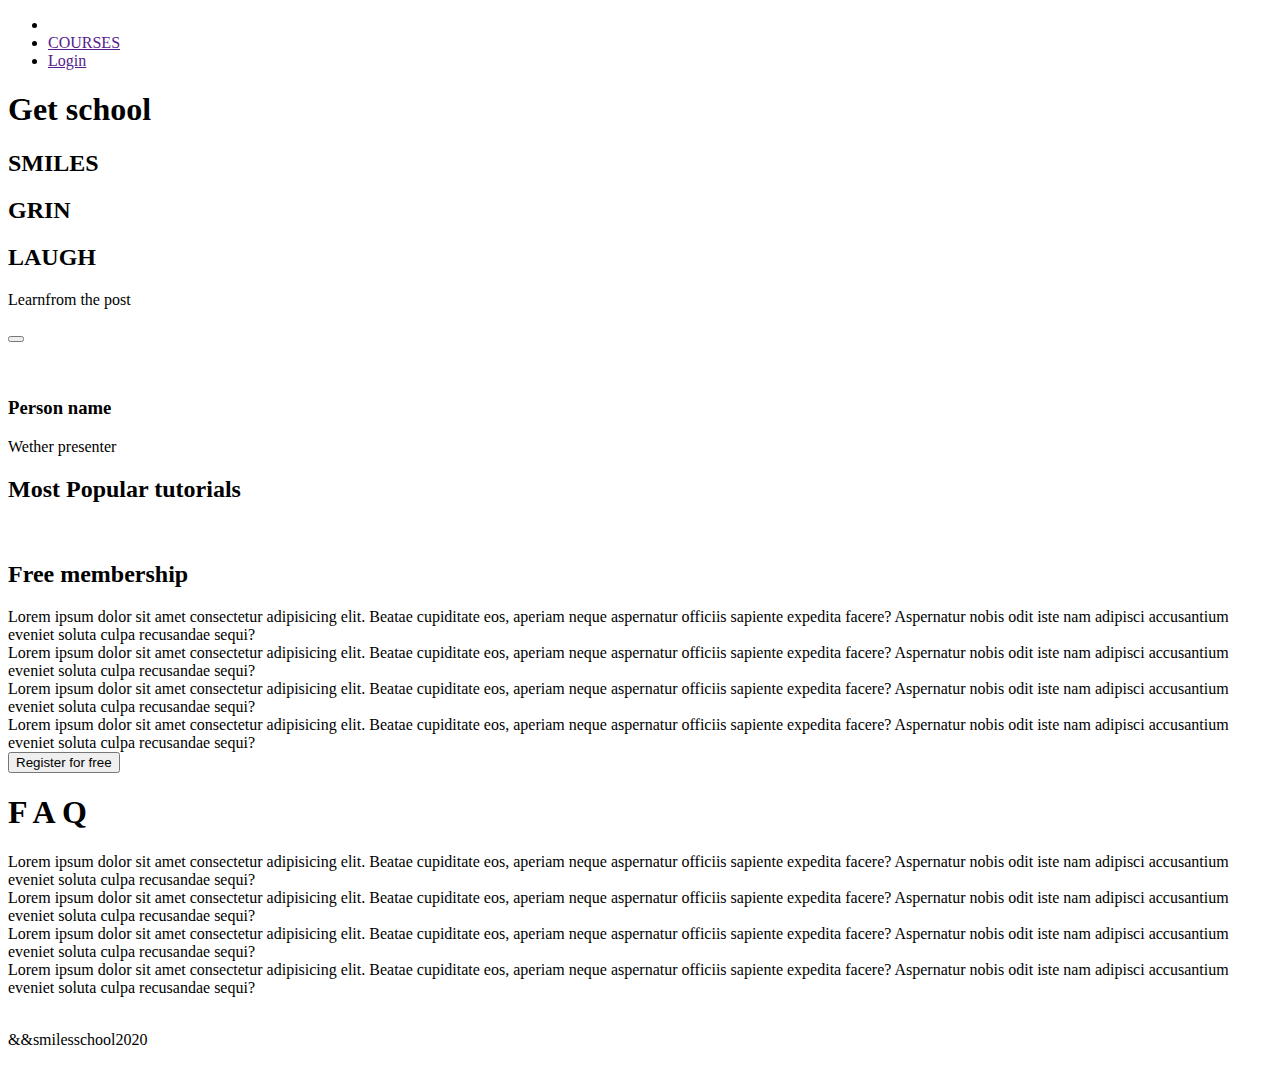
==== css_advanced/index.html @ f44b1470 "index.html" ====
<!DOCTYPE html>
<html lang="en">
<head>
    <meta charset="UTF-8">
    <meta name="viewport" content="width=device-width, initial-scale=1.0">
    <title>Figma</title>
</head>
<body>
  <main>
    <header>
        <div>
          <nav>
             <ul>
              <li><a href=""></a></li>
              <li><a href="">COURSES</a></li>
              <li><a href="">Login</a></li>
             </ul>
          </nav>
        </div>
    </header>

  <section class="bannar">
    <div>
      <h1>Get school</h1>
    <h2>SMILES</h2>
    <h2>GRIN</h2>
    <h2>LAUGH</h2>
  <p><span>Learn</span>from the post</p>
  <button></button>
    </div>
    <div class="pros">
      <img src="" alt="">
      <img src="" alt="">
      <img src="" alt="">
      <img src="" alt="">
    </div>
  </section>

  <section>
    <img src="" alt="">
    <p></p>
    <h3>Person name</h3>
    <p>Wether presenter</p>
  </section>

  <section>
    <h2>Most <span>Popular</span> tutorials</h2>
    <div>
      <img src="" alt="">
      <img src="" alt="">
      <img src="" alt="">
      <img src="" alt="">
    </div>
  </section>

  <section>
   <h2><span>Free</span> membership</h2>
   <div>Lorem ipsum dolor sit amet consectetur adipisicing elit. Beatae cupiditate eos, aperiam neque aspernatur officiis sapiente expedita facere? Aspernatur nobis odit iste nam adipisci accusantium eveniet soluta culpa recusandae sequi?
   </div>

   <div>Lorem ipsum dolor sit amet consectetur adipisicing elit. Beatae cupiditate eos, aperiam neque aspernatur officiis sapiente expedita facere? Aspernatur nobis odit iste nam adipisci accusantium eveniet soluta culpa recusandae sequi?
  </div>

  <div>Lorem ipsum dolor sit amet consectetur adipisicing elit. Beatae cupiditate eos, aperiam neque aspernatur officiis sapiente expedita facere? Aspernatur nobis odit iste nam adipisci accusantium eveniet soluta culpa recusandae sequi?
  </div>

  <div>Lorem ipsum dolor sit amet consectetur adipisicing elit. Beatae cupiditate eos, aperiam neque aspernatur officiis sapiente expedita facere? Aspernatur nobis odit iste nam adipisci accusantium eveniet soluta culpa recusandae sequi?
  </div>
 <button>Register for free</button>
  </section>

  <section>
    <h1>F A Q</h1>
    <div>Lorem ipsum dolor sit amet consectetur adipisicing elit. Beatae cupiditate eos, aperiam neque aspernatur officiis sapiente expedita facere? Aspernatur nobis odit iste nam adipisci accusantium eveniet soluta culpa recusandae sequi?
    </div>

    <div>Lorem ipsum dolor sit amet consectetur adipisicing elit. Beatae cupiditate eos, aperiam neque aspernatur officiis sapiente expedita facere? Aspernatur nobis odit iste nam adipisci accusantium eveniet soluta culpa recusandae sequi?
    </div>

    <div>Lorem ipsum dolor sit amet consectetur adipisicing elit. Beatae cupiditate eos, aperiam neque aspernatur officiis sapiente expedita facere? Aspernatur nobis odit iste nam adipisci accusantium eveniet soluta culpa recusandae sequi?
    </div>

    <div>Lorem ipsum dolor sit amet consectetur adipisicing elit. Beatae cupiditate eos, aperiam neque aspernatur officiis sapiente expedita facere? Aspernatur nobis odit iste nam adipisci accusantium eveniet soluta culpa recusandae sequi?
    </div>
  </section>

  <footer>
    <img src="" alt="">
    <img src="" alt="">
    <img src="" alt="">
    <p>&&smilesschool2020</p>
  </footer>
    

  
</main>
</body>
</html>
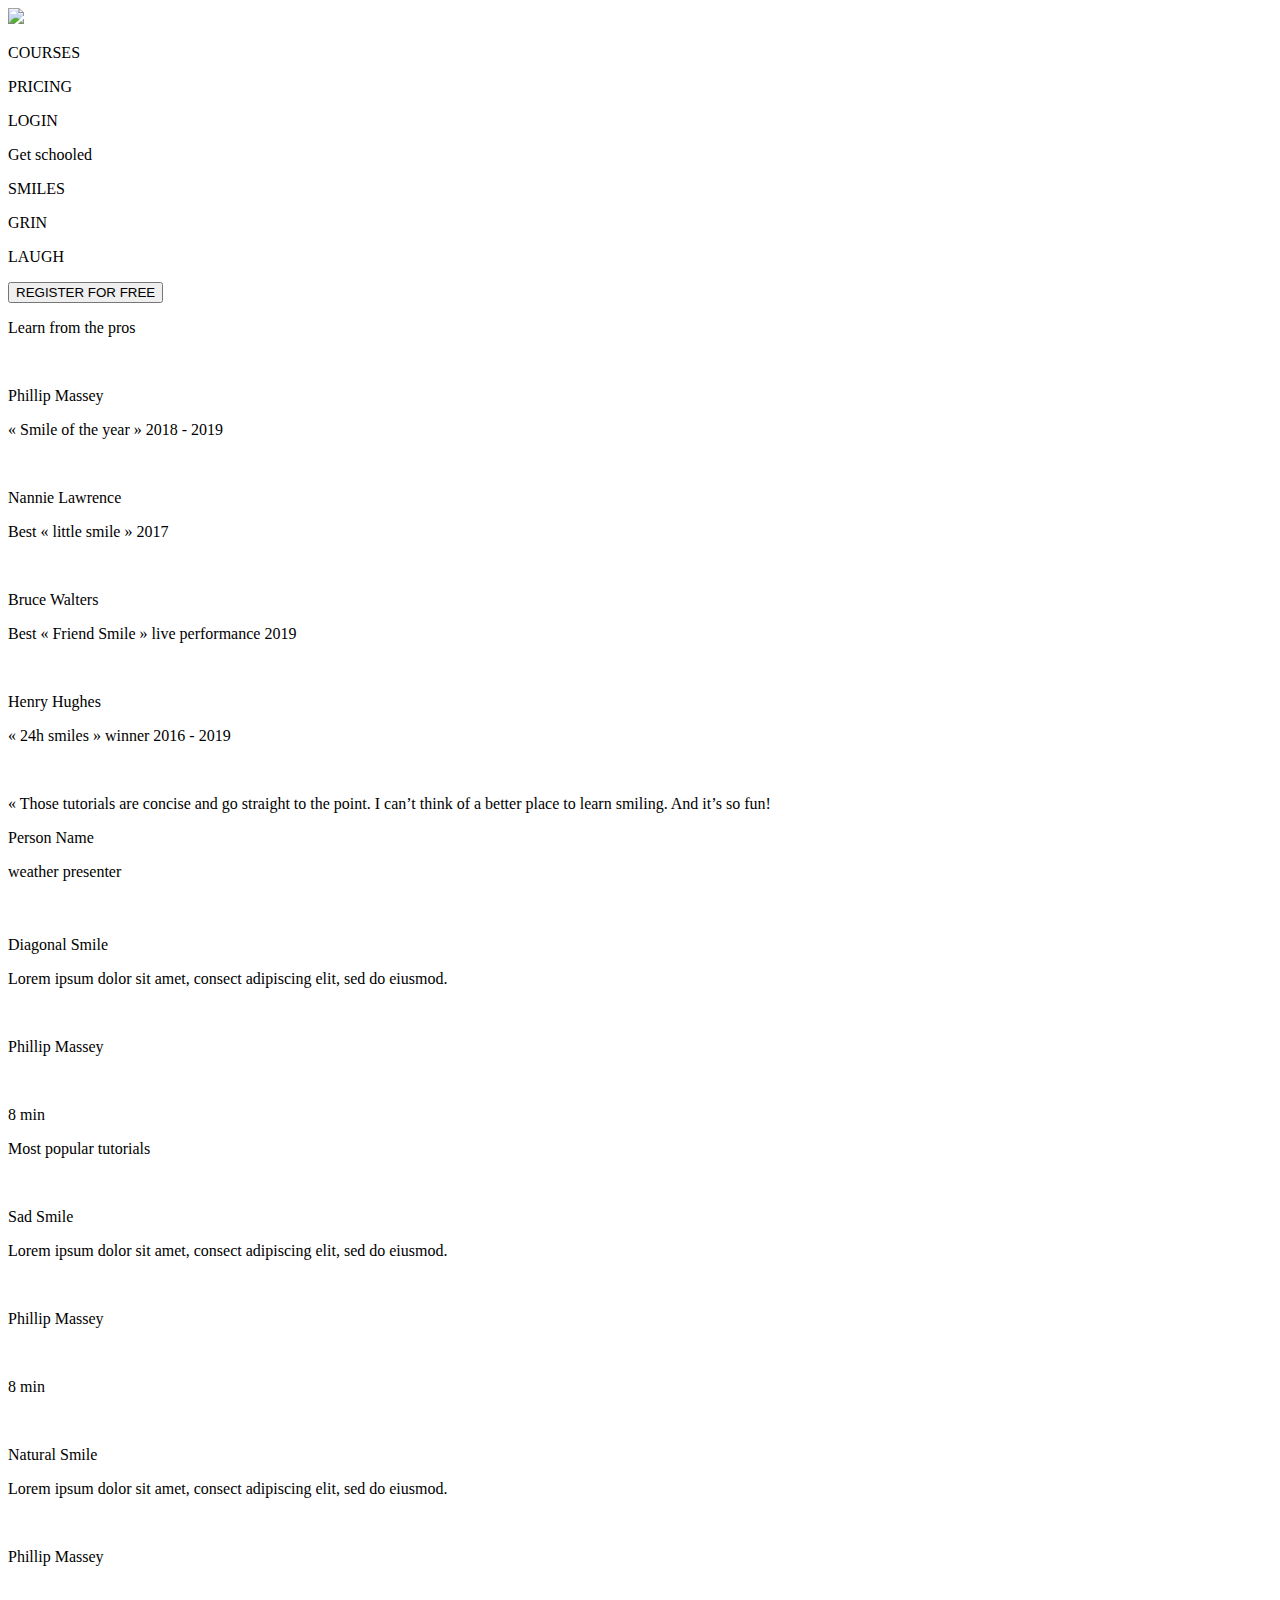
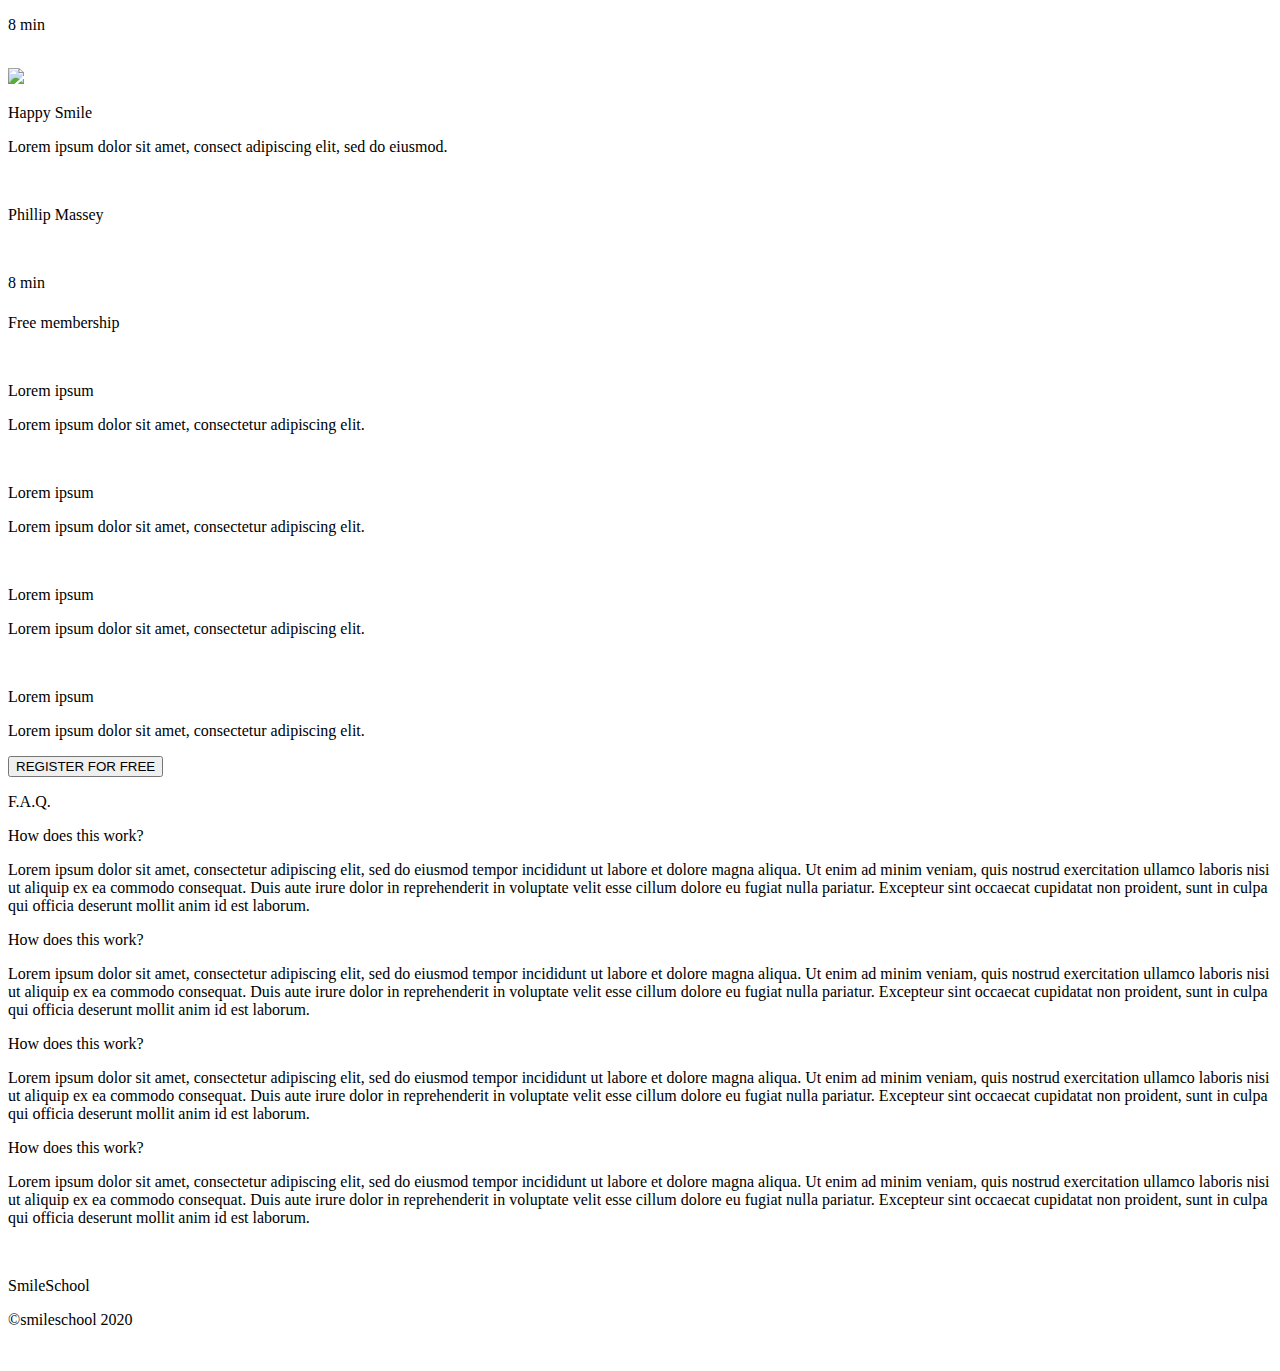
==== commit 49c74c5e: "index.html" ====
--- a/css_advanced/index.html
+++ b/css_advanced/index.html
@@ -1,98 +1,587 @@
 <!DOCTYPE html>
-<html lang="en">
-<head>
-    <meta charset="UTF-8">
-    <meta name="viewport" content="width=device-width, initial-scale=1.0">
-    <title>Figma</title>
-</head>
-<body>
-  <main>
-    <header>
-        <div>
-          <nav>
-             <ul>
-              <li><a href=""></a></li>
-              <li><a href="">COURSES</a></li>
-              <li><a href="">Login</a></li>
-             </ul>
-          </nav>
-        </div>
-    </header>
-
-  <section class="bannar">
-    <div>
-      <h1>Get school</h1>
-    <h2>SMILES</h2>
-    <h2>GRIN</h2>
-    <h2>LAUGH</h2>
-  <p><span>Learn</span>from the post</p>
-  <button></button>
-    </div>
-    <div class="pros">
-      <img src="" alt="">
-      <img src="" alt="">
-      <img src="" alt="">
-      <img src="" alt="">
-    </div>
-  </section>
-
-  <section>
-    <img src="" alt="">
-    <p></p>
-    <h3>Person name</h3>
-    <p>Wether presenter</p>
-  </section>
-
-  <section>
-    <h2>Most <span>Popular</span> tutorials</h2>
-    <div>
-      <img src="" alt="">
-      <img src="" alt="">
-      <img src="" alt="">
-      <img src="" alt="">
-    </div>
-  </section>
-
-  <section>
-   <h2><span>Free</span> membership</h2>
-   <div>Lorem ipsum dolor sit amet consectetur adipisicing elit. Beatae cupiditate eos, aperiam neque aspernatur officiis sapiente expedita facere? Aspernatur nobis odit iste nam adipisci accusantium eveniet soluta culpa recusandae sequi?
-   </div>
-
-   <div>Lorem ipsum dolor sit amet consectetur adipisicing elit. Beatae cupiditate eos, aperiam neque aspernatur officiis sapiente expedita facere? Aspernatur nobis odit iste nam adipisci accusantium eveniet soluta culpa recusandae sequi?
-  </div>
-
-  <div>Lorem ipsum dolor sit amet consectetur adipisicing elit. Beatae cupiditate eos, aperiam neque aspernatur officiis sapiente expedita facere? Aspernatur nobis odit iste nam adipisci accusantium eveniet soluta culpa recusandae sequi?
-  </div>
-
-  <div>Lorem ipsum dolor sit amet consectetur adipisicing elit. Beatae cupiditate eos, aperiam neque aspernatur officiis sapiente expedita facere? Aspernatur nobis odit iste nam adipisci accusantium eveniet soluta culpa recusandae sequi?
-  </div>
- <button>Register for free</button>
-  </section>
-
-  <section>
-    <h1>F A Q</h1>
-    <div>Lorem ipsum dolor sit amet consectetur adipisicing elit. Beatae cupiditate eos, aperiam neque aspernatur officiis sapiente expedita facere? Aspernatur nobis odit iste nam adipisci accusantium eveniet soluta culpa recusandae sequi?
+<html lang=zxx">
+  <head>
+    <meta charset="UTF-8" />
+    <meta name="viewport" content="width=device-width, initial-scale=1.0" />
+    <title>FIGMA WEBSITE</title>
+    <link rel="stylesheet" href="style2.css" />
+  </head>
+  <body>
+    <div class="header-Egq" id="3558:227">
+      <div class="logo-wr9" id="3558:228">
+        <img
+          class="auto-group-cms7-tFb"
+          src="./Export_HTML_20230924103033/page-1/assets/auto-group-cms7.png"
+          id="HWh72Sm1ePtErF9AhEcMs7"
+        />
+        <img
+          class="smileschool-bvh"
+          src="./Export_HTML_20230924103033/page-1/assets/smile.png"
+          id="3558:229"
+          alt=""
+        />
+      </div>
+      <div class="menu-ikR" id="3558:248">
+        <p class="courses-SAd" id="3558:249">COURSES</p>
+        <p class="pricing-LWu" id="3558:250">PRICING</p>
+        <p class="login-fJH" id="3558:251">LOGIN</p>
+      </div>
     </div>
 
-    <div>Lorem ipsum dolor sit amet consectetur adipisicing elit. Beatae cupiditate eos, aperiam neque aspernatur officiis sapiente expedita facere? Aspernatur nobis odit iste nam adipisci accusantium eveniet soluta culpa recusandae sequi?
-    </div>
+    <main>
+      <section>
+        <div class="mainpart-button-7EH" id="9542:27">
+          <div class="background-eED" id="3558:183">
+            <div class="auto-group-vpkt-XYu" id="HWh6HYppW53gHdKeG1vpKT">
+              <p class="get-schooled-EiD" id="3558:190">Get schooled</p>
+              <p class="smiles-9KP" id="3558:191">SMILES</p>
+              <p class="grin-3ff" id="3558:192">GRIN</p>
+              <p class="laugh-wm3" id="3558:193">LAUGH</p>
+            </div>
+            <div class="button-RRK" id="3558:194">
+              <button>REGISTER FOR FREE</button>
+            </div>
+            <p class="learn-from-the-pros-RZj" id="3558:197">
+              <span class="learn-from-the-pros-RZj-sub-0">Learn</span>
+              <span class="learn-from-the-pros-RZj-sub-1"></span>
+              <span class="learn-from-the-pros-RZj-sub-2">from the pros</span>
+            </p>
+            <div class="pros-vHX" id="3558:198">
+              <div class="pro1-3sw" id="3558:220">
+                <div class="avatar-z2V" id="3558:223">
+                  <img
+                    class="auto-group-wguf-wTX"
+                    src="./Export_HTML_20230924103033/page-1/assets/auto-group-wguf.png"
+                    id="HWgn2jujAkPuwUvCsEwGuF"
+                    alt=""
+                  />
+                </div>
+                <p class="phillip-massey-GEu" id="3558:221">Phillip Massey</p>
+                <p class="smile-of-the-year-mxM" id="3558:222">
+                  « Smile of the year » 2018 - 2019
+                </p>
+              </div>
+              <div class="pro2-gpR" id="3558:213">
+                <div class="avatar-RX7" id="3558:216">
+                  <img
+                    class="auto-group-y88q-BWH"
+                    src="./Export_HTML_20230924103033/page-1/assets/auto-group-y88q.png"
+                    id="HWgmdLR4RoX6DUJ2TLy88q"
+                    alt=""
+                  />
+                </div>
+                <p class="nannie-lawrence-6dF" id="3558:214">Nannie Lawrence</p>
+                <p class="best-little-smile-d7P" id="3558:215">
+                  Best « little smile » 2017
+                </p>
+              </div>
+              <div class="pro3-jw7" id="3558:206">
+                <div class="avatar-g5f" id="3558:209">
+                  <img
+                    class="auto-group-u37p-Ecy"
+                    src="./Export_HTML_20230924103033/page-1/assets/auto-group-u37p.png"
+                    id="HWgmSg4A74miGdJGHhU37P"
+                    alt=""
+                  />
+                </div>
+                <p class="bruce-walters-kbK" id="3558:207">Bruce Walters</p>
+                <p class="best-friend-smile-U1X" id="3558:208">
+                  Best « Friend Smile » live performance 2019
+                </p>
+              </div>
+              <div class="pro4-9dT" id="3558:199">
+                <div class="avatar-VSR" id="3558:202">
+                  <img
+                    class="auto-group-fuyp-eq7"
+                    src="./Export_HTML_20230924103033/page-1/assets/auto-group-fuyp.png"
+                    id="HWgmhAe1UupVWTn2vNfUyP"
+                    alt=""
+                  />
+                </div>
+                <p class="henry-hughes-A2m" id="3558:200">Henry Hughes</p>
+                <p class="h-smiles-winne-eyX" id="3558:201">
+                  « 24h smiles » winner 2016 - 2019
+                </p>
+              </div>
+            </div>
+          </div>
+          <div class="frame-1-vRF" id="9542:26"></div>
+        </div>
+      </section>
+      <section>
+        <div class="part1testimonials-MaZ" id="3558:171">
+          <div class="testimonial-FR3" id="3558:173">
+            <div class="avatar-PGM" id="3558:174">
+              <img
+                class="auto-group-vnyy-8jj"
+                src="./Export_HTML_20230924103033/page-1/assets/auto-group-vnyy.png"
+                id="HWgmsaWKxGipg4wKKPVNYy"
+                alt=""
+              />
+            </div>
+            <div class="text-F3f" id="3558:178">
+              <p class="those-tutorials-ar-bNR" id="3558:181">
+                « Those tutorials are concise and go straight to the point. I
+                can’t think of a better place to learn smiling. And it’s so fun!
+              </p>
+              <p class="person-name-tcR" id="3558:180">Person Name</p>
+              <p class="weather-presenter-c2d" id="3558:179">
+                weather presenter
+              </p>
+            </div>
+          </div>
+        </div>
+      </section>
 
-    <div>Lorem ipsum dolor sit amet consectetur adipisicing elit. Beatae cupiditate eos, aperiam neque aspernatur officiis sapiente expedita facere? Aspernatur nobis odit iste nam adipisci accusantium eveniet soluta culpa recusandae sequi?
-    </div>
+      <section>
+        <h1></h1>
+        <div class="part2tutorials-ocV" id="3558:76">
+          <div class="tuto1-W17" id="3558:78">
+            <div class="preview-313" id="3558:94">
+              <div class="play-9Jy" id="3558:98">
+                <img
+                  class="triangle-g41"
+                  src="./Export_HTML_20230924103033/page-1/assets/auto-group-lnvm.png"
+                  id="3558:100"
+                  alt
+                />
+              </div>
+            </div>
+            <p class="diagonal-smile-gLq" id="3558:93">Diagonal Smile</p>
+            <p class="lorem-ipsum-dolor-si-mNH" id="3558:92">
+              Lorem ipsum dolor sit amet, consect adipiscing elit, sed do
+              eiusmod.
+            </p>
+            <div class="auto-group-3up1-4MP" id="HWh4ZWsAgxApho3JXY3Up1">
+              <div class="auto-group-4u6h-AfK" id="HWh4Cwd7bcDD9pZDW94u6h">
+                <div class="avatar-GiM" id="3558:80">
+                  <img
+                    class="auto-group-7pgz-1vq"
+                    src="./Export_HTML_20230924103033/page-1/assets/auto-group-1kr7.png"
+                    id="HWgmoVno3naNbqcq5j7pGZ"
+                    alt=""
+                  />
+                </div>
+                <p class="phillip-massey-vH7" id="3558:84">Phillip Massey</p>
+              </div>
+              <div class="auto-group-fc5o-EHo" id="HWh4P2Aew8eowmwCCyfC5o">
+                <div class="rating-NQ1" id="3558:86">
+                  <img
+                    class="star1-ftu"
+                    src="./Export_HTML_20230924103033/page-1/assets/star1.png"
+                    id="3558:87"
+                    alt=""
+                  />
+                  <img
+                    class="star2-oVK"
+                    src="./Export_HTML_20230924103033/page-1/assets/star3.png"
+                    id="3558:88"
+                    alt=""
+                  />
+                  <img
+                    class="star3-kQZ"
+                    src="./Export_HTML_20230924103033/page-1/assets/star4.png"
+                    id="3558:89"
+                    alt=""
+                  />
+                  <img
+                    class="star4-JS5"
+                    src="./Export_HTML_20230924103033/page-1/assets/star4.png"
+                    id="3558:90"
+                    alt=""
+                  />
+                  <img
+                    class="star5-F6R"
+                    src="./Export_HTML_20230924103033/page-1/assets/star5.png"
+                    id="3558:91"
+                    alt=""
+                  />
+                </div>
+                <p class="min-z41" id="3558:85">8 min</p>
+              </div>
+            </div>
+          </div>
+          <div class="auto-group-inzv-TTP" id="HWgzV8f3LeBUr8LNZLinzV">
+            <p class="most-popular-tutoria-NqF" id="3558:77">
+              <span class="most-popular-tutoria-NqF-sub-0">Most</span>
+              <span class="most-popular-tutoria-NqF-sub-1"> popular</span>
+              <span class="most-popular-tutoria-NqF-sub-2"></span>
+              <span class="most-popular-tutoria-NqF-sub-3">tutorials</span>
+            </p>
+            <div class="auto-group-hw6h-xKb" id="HWgzaoAGdr1uCCcZLLhw6h">
+              <div class="tuto2-hHB" id="3558:101">
+                <div class="preview-DWR" id="3558:117">
+                  <div class="play-vfj" id="3558:121">
+                    <img
+                      class="triangle-T9s"
+                      src="./Export_HTML_20230924103033/page-1/assets/auto-group-kwyt.png"
+                      id="3558:123"
+                      alt=""
+                    />
+                  </div>
+                </div>
+                <p class="sad-smile-XvR" id="3558:116">Sad Smile</p>
+                <p class="lorem-ipsum-dolor-si-dyT" id="3558:115">
+                  Lorem ipsum dolor sit amet, consect adipiscing elit, sed do
+                  eiusmod.
+                </p>
+                <div class="auto-group-3up1-4MP" id="HWh4ZWsAgxApho3JXY3Up1">
+                  <div class="auto-group-4u6h-AfK" id="HWh4Cwd7bcDD9pZDW94u6h">
+                    <div class="avatar-GiM" id="3558:80">
+                      <img
+                        class="auto-group-7pgz-1vq"
+                        src="./Export_HTML_20230924103033/page-1/assets/auto-group-1kr7.png"
+                        id="HWgmoVno3naNbqcq5j7pGZ"
+                        alt=""
+                      />
+                    </div>
+                    <p class="phillip-massey-vH7" id="3558:84">
+                      Phillip Massey
+                    </p>
+                  </div>
+                  <div class="auto-group-fc5o-EHo" id="HWh4P2Aew8eowmwCCyfC5o">
+                    <div class="rating-NQ1" id="3558:86">
+                      <img
+                        class="star1-ftu"
+                        src="./Export_HTML_20230924103033/page-1/assets/star1.png"
+                        id="3558:87"
+                        alt=""
+                      />
+                      <img
+                        class="star2-oVK"
+                        src="./Export_HTML_20230924103033/page-1/assets/star3.png"
+                        id="3558:88"
+                        alt=""
+                      />
+                      <img
+                        class="star3-kQZ"
+                        src="./Export_HTML_20230924103033/page-1/assets/star4.png"
+                        id="3558:89"
+                        alt=""
+                      />
+                      <img
+                        class="star4-JS5"
+                        src="./Export_HTML_20230924103033/page-1/assets/star4.png"
+                        id="3558:90"
+                        alt=""
+                      />
+                      <img
+                        class="star5-F6R"
+                        src="./Export_HTML_20230924103033/page-1/assets/star5.png"
+                        id="3558:91"
+                        alt=""
+                      />
+                    </div>
+                    <p class="min-aBs" id="3558:108">8 min</p>
+                  </div>
+                </div>
+              </div>
+              <div class="tuto3-ehX" id="3558:124">
+                <div class="preview-n33" id="3558:140">
+                  <div class="play-6Jd" id="3558:144">
+                    <img
+                      class="triangle-pkR"
+                      src="./Export_HTML_20230924103033/page-1/assets/auto-group-dtgu.png"
+                      id="3558:146"
+                      alt=""
+                    />
+                  </div>
+                </div>
+                <p class="natural-smile-KBP" id="3558:139">Natural Smile</p>
+                <p class="lorem-ipsum-dolor-si-RkD" id="3558:138">
+                  Lorem ipsum dolor sit amet, consect adipiscing elit, sed do
+                  eiusmod.
+                </p>
+                <div class="auto-group-tcgh-YK3" id="HWh25kfNtvJadDVB8PtcGh">
+                  <div class="auto-group-be1f-4YH" id="HWh1jRuuexC1rUqZsdbE1F">
+                    <div class="avatar-yfF" id="3558:126">
+                      <img
+                        class="auto-group-5nz5-Xwf"
+                        src="./Export_HTML_20230924103033/page-1/assets/auto-group-1kr7.png"
+                        id="HWgmqaZf9FxSSAFVAL5nz5"
+                        alt=""
+                      />
+                    </div>
+                    <p class="phillip-massey-3f7" id="3558:130">
+                      Phillip Massey
+                    </p>
+                  </div>
+                  <div class="auto-group-fc5o-EHo" id="HWh4P2Aew8eowmwCCyfC5o">
+                    <div class="rating-NQ1" id="3558:86">
+                      <img
+                        class="star1-ftu"
+                        src="./Export_HTML_20230924103033/page-1/assets/star1.png"
+                        id="3558:87"
+                        alt=""
+                      />
+                      <img
+                        class="star2-oVK"
+                        src="./Export_HTML_20230924103033/page-1/assets/star3.png"
+                        id="3558:88"
+                        alt=""
+                      />
+                      <img
+                        class="star3-kQZ"
+                        src="./Export_HTML_20230924103033/page-1/assets/star4.png"
+                        id="3558:89"
+                        alt=""
+                      />
+                      <img
+                        class="star4-JS5"
+                        src="./Export_HTML_20230924103033/page-1/assets/star4.png"
+                        id="3558:90"
+                        alt=""
+                      />
+                      <img
+                        class="star5-F6R"
+                        src="./Export_HTML_20230924103033/page-1/assets/star5.png"
+                        id="3558:91"
+                        alt=""
+                      />
+                    </div>
+                    <p class="min-aBs" id="3558:108">8 min</p>
+                  </div>
+                </div>
+                <div class="preview-n33" id="3558:140">
+                  <div class="play-6Jd" id="3558:144">
+                    <img class="triangle-pkR"
+                    src="./Export_HTML_20230924103033/page-1/assets/auto-group-dtgu.
+                    id="3558:146" alt="" />
+                  </div>
+                </div>
+              </div>
+            </div>
+          </div>
+        </div>
+        <div class="tuto4-xxR" id="3558:147">
+          <div class="preview-u6y" id="3558:163">
+            <div class="play-1Qu" id="3558:168">
+              <img
+                class="triangle-91K"
+                src="./Export_HTML_20230924103033/page-1/assets/auto-group-6xrs.png"
+                id="3558:170"
+              />
+            </div>
+          </div>
+          <p class="happy-smile-2qo" id="3558:162">Happy Smile</p>
+          <p class="lorem-ipsum-dolor-si-YZF" id="3558:161">
+            Lorem ipsum dolor sit amet, consect adipiscing elit, sed do eiusmod.
+          </p>
+          <div class="auto-group-vudf-f85" id="HWh5YuPDD84AWFLbbRvUDf">
+            <div class="auto-group-bvzx-nTb" id="HWh58zuNmRVFDm3TeGbvZX">
+              <div class="avatar-haZ" id="3558:149">
+                <img
+                  class="auto-group-bjsd-T3w"
+                  src="./Export_HTML_20230924103033/page-1/assets/auto-group-1kr7.png"
+                  id="HWgmzEyteywS96ZRAvBJSd"
+                  alt=""
+                />
+              </div>
+              <p class="phillip-massey-mKX" id="3558:153">Phillip Massey</p>
+            </div>
+            <div class="auto-group-vri5-HHs" id="HWh5FFDy3qdSiiwRt5Vri5">
+              <div class="rating-NQ1" id="3558:86">
+                <img
+                  class="star1-ftu"
+                  src="./Export_HTML_20230924103033/page-1/assets/star1.png"
+                  id="3558:87"
+                  alt=""
+                />
+                <img
+                  class="star2-oVK"
+                  src="./Export_HTML_20230924103033/page-1/assets/star3.png"
+                  id="3558:88"
+                  alt=""
+                />
+                <img
+                  class="star3-kQZ"
+                  src="./Export_HTML_20230924103033/page-1/assets/star4.png"
+                  id="3558:89"
+                  alt=""
+                />
+                <img
+                  class="star4-JS5"
+                  src="./Export_HTML_20230924103033/page-1/assets/star4.png"
+                  id="3558:90"
+                  alt=""
+                />
+                <img
+                  class="star5-F6R"
+                  src="./Export_HTML_20230924103033/page-1/assets/star5.png"
+                  id="3558:91"
+                  alt=""
+                />
+              </div>
 
-    <div>Lorem ipsum dolor sit amet consectetur adipisicing elit. Beatae cupiditate eos, aperiam neque aspernatur officiis sapiente expedita facere? Aspernatur nobis odit iste nam adipisci accusantium eveniet soluta culpa recusandae sequi?
-    </div>
-  </section>
+              <p class="min-sQV" id="3558:154">8 min</p>
+            </div>
+          </div>
+        </div>
+      </section>
 
-  <footer>
-    <img src="" alt="">
-    <img src="" alt="">
-    <img src="" alt="">
-    <p>&&smilesschool2020</p>
-  </footer>
-    
+      <section>
+        <h1></h1>
+        <div class="part3freemembership-RYu" id="3558:42">
+          <p class="free-membership-uU5" id="3558:44">
+            <span class="free-membership-uU5-sub-0">Free</span>
+            <span class="free-membership-uU5-sub-1"></span>
+            <span class="free-membership-uU5-sub-2">membership</span>
+          </p>
+          <div class="auto-group-7ixh-7MB" id="HWgydEvWMmfaSq7SaR7ixh">
+            <div class="dot1-3kd" id="3558:48">
+              <img
+                class="smile-QLH"
+                src="./Export_HTML_20230924103033/page-1/assets/smile.png"
+                id="3558:51"
+                alt=""
+              />
+              <p class="lorem-ipsum-Ky3" id="3558:50">Lorem ipsum</p>
+              <p class="lorem-ipsum-dolor-si-FLu" id="3558:49">
+                Lorem ipsum dolor sit amet, consectetur adipiscing elit.
+              </p>
+            </div>
+            <div class="dot2-ae5" id="3558:55">
+              <img
+                class="smile-jms"
+                src="./Export_HTML_20230924103033/page-1/assets/smile.png"
+                id="3558:58"
+                alt=""
+              />
+              <p class="lorem-ipsum-GG1" id="3558:57">Lorem ipsum</p>
+              <p class="lorem-ipsum-dolor-si-zxh" id="3558:56">
+                Lorem ipsum dolor sit amet, consectetur adipiscing elit.
+              </p>
+            </div>
+            <div class="dot3-jQV" id="3558:62">
+              <img
+                class="smile-V8m"
+                src="./Export_HTML_20230924103033/page-1/assets/smile.png"
+                id="3558:65"
+                alt=""
+              />
+              <p class="lorem-ipsum-1N1" id="3558:64">Lorem ipsum</p>
+              <p class="lorem-ipsum-dolor-si-LfB" id="3558:63">
+                Lorem ipsum dolor sit amet, consectetur adipiscing elit.
+              </p>
+            </div>
+            <div class="dot4-fxM" id="3558:69">
+              <img
+                class="smile-dPP"
+                src="./Export_HTML_20230924103033/page-1/assets/smile.png"
+                id="3558:72"
+                alt=""
+              />
+              <p class="lorem-ipsum-MaH" id="3558:71">Lorem ipsum</p>
+              <p class="lorem-ipsum-dolor-si-HD3" id="3558:70">
+                Lorem ipsum dolor sit amet, consectetur adipiscing elit.
+              </p>
+            </div>
+          </div>
+          <div class="button-DcV" id="3558:45">
+            <button>REGISTER FOR FREE</button>
+          </div>
+        </div>
+      </section>
 
-  
-</main>
-</body>
+      <section>
+        <div class="part4faq-iBK" id="3558:28">
+          <p class="faq-Dds" id="3558:29">F.A.Q.</p>
+          <div class="auto-group-smkx-w45" id="HWgxw6Qjab8YTqVBc9sMKX">
+            <div class="q1-rgq" id="3558:30">
+              <p class="how-does-this-work-oc5" id="3558:32">
+                How does this work?
+              </p>
+              <p class="lorem-ipsum-dolor-si-X2H" id="3558:31">
+                Lorem ipsum dolor sit amet, consectetur adipiscing elit, sed do
+                eiusmod tempor incididunt ut labore et dolore magna aliqua. Ut
+                enim ad minim veniam, quis nostrud exercitation ullamco laboris
+                nisi ut aliquip ex ea commodo consequat. Duis aute irure dolor
+                in reprehenderit in voluptate velit esse cillum dolore eu fugiat
+                nulla pariatur. Excepteur sint occaecat cupidatat non proident,
+                sunt in culpa qui officia deserunt mollit anim id est laborum.
+              </p>
+            </div>
+            <div class="q2-qof" id="3558:36">
+              <p class="how-does-this-work-zwT" id="3558:38">
+                How does this work?
+              </p>
+              <p class="lorem-ipsum-dolor-si-XRb" id="3558:37">
+                Lorem ipsum dolor sit amet, consectetur adipiscing elit, sed do
+                eiusmod tempor incididunt ut labore et dolore magna aliqua. Ut
+                enim ad minim veniam, quis nostrud exercitation ullamco laboris
+                nisi ut aliquip ex ea commodo consequat. Duis aute irure dolor
+                in reprehenderit in voluptate velit esse cillum dolore eu fugiat
+                nulla pariatur. Excepteur sint occaecat cupidatat non proident,
+                sunt in culpa qui officia deserunt mollit anim id est laborum.
+              </p>
+            </div>
+          </div>
+          <div class="auto-group-iqeh-SoT" id="HWgy8Fkoc5a1yA9uK4iqEh">
+            <div class="q3-CGq" id="3558:33">
+              <p class="how-does-this-work-Z7P" id="3558:35">
+                How does this work?
+              </p>
+              <p class="lorem-ipsum-dolor-si-copy-Hp5" id="3558:34">
+                Lorem ipsum dolor sit amet, consectetur adipiscing elit, sed do
+                eiusmod tempor incididunt ut labore et dolore magna aliqua. Ut
+                enim ad minim veniam, quis nostrud exercitation ullamco laboris
+                nisi ut aliquip ex ea commodo consequat. Duis aute irure dolor
+                in reprehenderit in voluptate velit esse cillum dolore eu fugiat
+                nulla pariatur. Excepteur sint occaecat cupidatat non proident,
+                sunt in culpa qui officia deserunt mollit anim id est laborum.
+              </p>
+            </div>
+            <div class="q4-Dxd" id="3558:39">
+              <p class="how-does-this-work-aHP" id="3558:41">
+                How does this work?
+              </p>
+              <p class="lorem-ipsum-dolor-si-copy-2-KVs" id="3558:40">
+                Lorem ipsum dolor sit amet, consectetur adipiscing elit, sed do
+                eiusmod tempor incididunt ut labore et dolore magna aliqua. Ut
+                enim ad minim veniam, quis nostrud exercitation ullamco laboris
+                nisi ut aliquip ex ea commodo consequat. Duis aute irure dolor
+                in reprehenderit in voluptate velit esse cillum dolore eu fugiat
+                nulla pariatur. Excepteur sint occaecat cupidatat non proident,
+                sunt in culpa qui officia deserunt mollit anim id est laborum.
+              </p>
+            </div>
+          </div>
+        </div>
+      </section>
+    </main>
+    <footer>
+      <div class="part5footer-rUZ" id="3558:1">
+        <div class="logo-hzy" id="3558:3">
+          <img
+            class="smile-EV7"
+            src="./Export_HTML_20230924103033/page-1/assets/smile.png"
+            id="3558:5"
+            alt=""
+          />
+          <p class="smileschool-mE9" id="3558:4">SmileSchool</p>
+        </div>
+        <p class="smileschool-2020-GAu" id="3558:9">©smileschool 2020</p>
+        <div class="socialicons-mtM" id="3558:10">
+          <img
+            class="facebook-WL9"
+            src="./Export_HTML_20230924103033/page-1/assets/facebook.png"
+            id="3558:24"
+            alt=""
+          />
+          <img
+            class="twitter-2pH"
+            src="./Export_HTML_20230924103033/page-1/assets/twitter.png"
+            id="3558:20"
+            alt=""
+          />
+          <img
+            class="instagram-zFK"
+            src="./Export_HTML_20230924103033/page-1/assets/instagram.png"
+            id="3558:11"
+            alt=""
+          />
+        </div>
+      </div>
+    </footer>
+  </body>
 </html>
